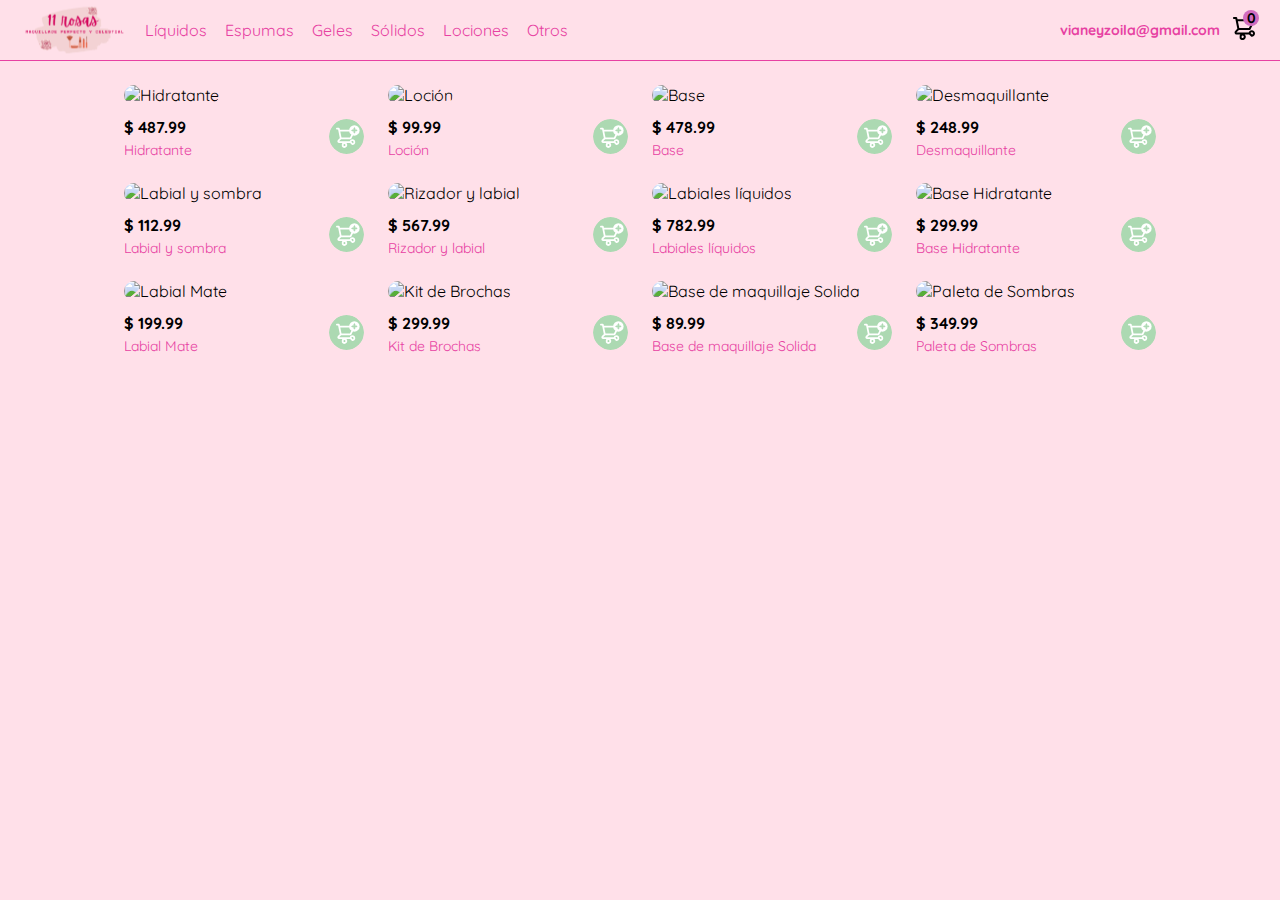
==== index.html @ 507dece4 "Agregando funciones a los componentes" ====
<!DOCTYPE html>
<html lang="en">
  <head>
    <meta charset="UTF-8" />
    <meta http-equiv="X-UA-Compatible" content="IE=edge" />
    <meta name="viewport" content="width=device-width, initial-scale=1.0" />
    <link rel="preconnect" href="https://fonts.googleapis.com" />
    <link rel="preconnect" href="https://fonts.gstatic.com" crossorigin />
    <link
      href="https://fonts.googleapis.com/css2?family=Quicksand:wght@300;500;700&display=swap"
      rel="stylesheet"
    />
    <link rel="stylesheet" href="./styles.css" />
    <title>YardSale | Tienda Online</title>
  </head>

  <body>
    <nav>
      <img src="./icons/icon_menu.svg" alt="menu" class="menu" />

      <div class="navbar-left">
        <img src="./logos/lg.svg" alt="logo" class="logo" />

        <ul>
          <li>
            <a href="/">Líquidos</a>
          </li>
          <li>
            <a href="/">Espumas</a>
          </li>
          <li>
            <a href="/">Geles</a>
          </li>
          <li>
            <a href="/">Sólidos</a>
          </li>
          <li>
            <a href="/">Lociones</a>
          </li>
          <li>
            <a href="/">Otros</a>
          </li>
        </ul>
      </div>

      <div class="navbar-right">
        <ul>
          <li class="navbar-email">vianeyzoila@gmail.com</li>
          <li class="navbar-shopping-cart">
            <img src="./icons/icon_shopping_cart.svg" alt="shopping cart" />
            <div id="shopping-cart-product-counter">0</div>
          </li>
        </ul>
      </div>

      <div class="desktop-menu inactive">
        <ul>
          <li>
            <a href="/" class="title">My orders</a>
          </li>
          <li>
            <a href="/">My account</a>
          </li>
          <li>
            <a href="/">Sign out</a>
          </li>
        </ul>
      </div>

      <div class="mobile-menu inactive">
        <ul>
          <li>
            <a href="/">Líquidos</a>
          </li>
          <li>
            <a href="/">Espumas</a>
          </li>
          <li>
            <a href="/">Geles</a>
          </li>
          <li>
            <a href="/">Sólidos</a>
          </li>
          <li>
            <a href="/">Lociones</a>
          </li>
          <li>
            <a href="/">Otros</a>
          </li>
        </ul>

        <ul>
          <li>
            <a href="/">My orders</a>
          </li>
          <li>
            <a href="/">My account</a>
          </li>
        </ul>

        <ul>
          <li>
            <a href="/" class="email">vianeyzoila@gmail.com</a>
          </li>
          <li>
            <a href="/" class="sign-out">Sign out</a>
          </li>
        </ul>
      </div>
    </nav>

    <aside id="shopping-cart" class="inactive">
      <div class="title-container">
        <img src="./icons/flechita.svg" alt="arrow" />
        <p class="title">My order</p>
      </div>

      <div class="my-order-content">
        <!-- <div class="shopping-cart">
                <figure>
                    <img src="https://images.pexels.com/photos/276517/pexels-photo-276517.jpeg?auto=compress&cs=tinysrgb&dpr=2&h=650&w=940"
                        alt="bike">
                </figure>
                <p>Bike</p>
                <p>$30,00</p>
                <img src="./icons/icon_close.png" alt="close" name="bike">
            </div> -->
      </div>
      <div class="order">
        <p>
          <span>Total</span>
        </p>
        <p id="shopping-cart-total">$ 0.00</p>
      </div>

      <button class="primary-button">Checkout</button>
    </aside>

    <aside id="product-datail" class="inactive">
      <div class="product-detail-close">
        <img src="./icons/icon_close.png" alt="close" />
      </div>
      <img class="product-img" />
      <div class="product-info">
        <p class="product-price"></p>
        <p class="product-name"></p>
        <p class="product-description"></p>
        <button class="primary-button add-to-cart-button">
          <img src="./icons/bt_add_to_cart.svg" alt="add to cart" />
          Add to cart
        </button>
      </div>
    </aside>

    <section class="main-container">
      <div class="cards-container">
        <!-- <div class="product-card">
                <img src="https://images.pexels.com/photos/276517/pexels-photo-276517.jpeg?auto=compress&cs=tinysrgb&dpr=2&h=650&w=940"
                    alt="">
                <div class="product-info">
                    <div>
                        <p>$120,00</p>
                        <p>Bike</p>
                    </div>
                    <figure>
                        <img src="./icons/bt_add_to_cart.svg" alt="">
                    </figure>
                </div>
            </div> -->
      </div>
    </section>

    <script src="./main.js"></script>
  </body>
</html>
---- styles.css ----
/* Estilos Generales */
:root {
  --black:#000000;
  --white: #FFFFFF;
  --very-light-pink: #e741a2;
  --text-input-field: #dcc8df;
  --rosita: #ffe0e9;
  --dark: #232830;
  --hospital-violet: #d16cc0;
  --sm: 14px;
  --md: 16px;
  --lg: 20px;
}

body {
  margin: 0;
  font-family: "Quicksand", sans-serif;
  background-color: var(--rosita);
}

/* Hide scrollbar but keep functionality for Chrome, Safari and Opera */
body::-webkit-scrollbar {
  display: none;
}

/* Hide scrollbar but keep functionality for IE, Edge and Firefox */
body {
  -ms-overflow-style: none;
  /* IE and Edge */
  scrollbar-width: none;
  /* Firefox */
}

.inactive {
  display: none;
}

/* Navbar General */
nav {
  display: flex;
  justify-content: space-between;
  padding: 0 24px;
  border-bottom: 1px solid var(--very-light-pink);
}

.menu {
  display: none;
  cursor: pointer;
  
}

.logo {
  width: 100px;
  cursor: pointer;
}

.navbar-left ul,
.navbar-right ul {
  list-style: none;
  padding: 0;
  margin: 0;
  display: flex;
  align-items: center;
  height: 60px;
}

.navbar-left {
  display: flex;
}

.navbar-left ul {
  margin-left: 12px;
}

.navbar-left ul li a,
.navbar-right ul li a {
  text-decoration: none;
  color: var(--very-light-pink);
  border: 1px solid var(--rosita);
  padding: 8px;
  border-radius: 8px;
}

.navbar-left ul li a:hover,
.navbar-right ul li a:hover {
  border: 1px solid var(--very-light-pink);
  color: var(--very-light-pink);
}

.navbar-email {
  color: var(--very-light-pink);
  font-weight: bold;
  font-size: var(--sm);
  margin-right: 12px;
  cursor: pointer;
  user-select: none;
}

.navbar-email:hover {
  color: var(--black);
  font-weight: bold;
}

.navbar-shopping-cart {
  position: relative;
  cursor: pointer;
  user-select: none;
}

.navbar-shopping-cart div {
  width: 16px;
  height: 16px;
  background-color: var(--hospital-violet);
  border-radius: 50%;
  font-size: var(--sm);
  font-weight: bold;
  position: absolute;
  top: -6px;
  right: -3px;
  display: flex;
  justify-content: center;
  align-items: center;
}

/* Menu desplegable desktop */
.desktop-menu {
  position: absolute;
  top: 60px;
  right: 60px;
  background: var(--rosita);
  width: 100px;
  height: auto;
  border: 1px solid var(--very-light-pink);
  border-radius: 6px;
  border-top-left-radius: 0;
  border-top-right-radius: 0;
  padding: 20px 20px 0 20px;
  transform: .4s;
  box-shadow: 2px 2px 5px var(--very-light-pink);
}

.desktop-menu ul {
  list-style: none;
  padding: 0;
  margin: 0;
}

.desktop-menu ul li {
  text-align: end;
}

.desktop-menu ul li:nth-child(1),
.desktop-menu ul li:nth-child(2) {
  font-weight: bold;
}

.desktop-menu ul li:last-child {
  padding-top: 20px;
  border-top: 1px solid var(--very-light-pink);
}

.desktop-menu ul li:last-child a {
  color: var(--hospital-green);
  font-size: var(--sm);
}

.desktop-menu ul li a {
  color: var(--black);
  text-decoration: none;
  margin-bottom: 20px;
  display: inline-block;
}

/* Menu desplegable mobile */
.mobile-menu {
  background-color: var(--white);
  position: absolute;
  top: 61px;
  padding-left: 24px;
  transform: .4s;
  box-shadow: 2px 2px 5px var(--very-light-pink);
  box-sizing: border-box;
  left: 0;
  width: 100%;
}

.mobile-menu a {
  text-decoration: none;
  color: var(--black);
  font-weight: bold;
  /* margin-bottom: 24px; */
}

.mobile-menu ul {
  padding: 0;
  margin: 24px 0 0;
  list-style: none;
}

.mobile-menu ul:nth-child(1) {
  border-bottom: 1px solid var(--very-light-pink);
}

.mobile-menu ul li {
  margin-bottom: 24px;
}

.email {
  font-size: var(--sm);
  font-weight: 300 !important;
}

.sign-out {
  font-size: var(--sm);
  color: var(--hospital-violet) !important;
}

/* Aside (both for the shopping cart and the product datails component) */
aside {
  background-color: var(--rosita);
  height: 630px;
  width: 360px;
  box-sizing: border-box;
  position: absolute;
  right: 0;
  transform: .4s;
  box-shadow: 2px 2px 5px var(--very-light-pink);
}

#shopping-cart {
  padding: 26px;
}
.my-order-content{
  max-height: 392px;
  overflow-y: scroll;
}
/* https://codepen.io/stephenpaton-tech/full/JjRvGmY */
/* ===== Scrollbar CSS ===== */
/* Firefox */
.my-order-content {
  scrollbar-width: auto;
  scrollbar-color: var(--hospital-green) #ffffff;
}

/* Chrome, Edge, and Safari */
.my-order-content::-webkit-scrollbar {
  width: 16px;
}

.my-order-content::-webkit-scrollbar-track {
  background: #ffffff;
}

.my-order-content::-webkit-scrollbar-thumb {
  background-color: var(--hospital-green);
  border-radius: 10px;
  border: 3px solid #ffffff;
}

/* Shopping cart styles */
.title-container {
  display: flex;
}

.title-container img {
  transform: rotate(180deg);
  margin-right: 14px;
}

.title {
  font-size: var(--lg);
  font-weight: bold;
}

.order {
  display: grid;
  grid-template-columns: auto 1fr;
  gap: 16px;
  align-items: center;
  background-color: var(--text-input-field);
  margin-bottom: 24px;
  border-radius: 8px;
  padding: 0 24px;
}

.order p:nth-child(1) {
  display: flex;
  flex-direction: column;
}

.order p span:nth-child(1) {
  font-size: var(--md);
  font-weight: bold;
}

.order p:nth-child(2) {
  text-align: end;
  font-weight: bold;
}

.shopping-cart {
  display: grid;
  grid-template-columns: auto 1fr auto auto;
  gap: 16px;
  margin-bottom: 24px;
  align-items: center;
}

.shopping-cart figure {
  margin: 0;
}

.shopping-cart figure img {
  width: 70px;
  height: 70px;
  border-radius: 20px;
  object-fit: cover;
}

.shopping-cart p:nth-child(2) {
  color: var(--very-light-pink);
}

.shopping-cart p:nth-child(3) {
  font-size: var(--md);
  font-weight: bold;
}

.shopping-cart img {
  cursor: pointer;
  margin-right: 8px;
}

/* Tarjetas de productos */

.cards-container {
  display: grid;
  grid-template-columns: repeat(auto-fill, 240px);
  gap: 24px;
  place-content: center;
  margin: 24px 0;
  /* top and bottom, left and right*/
}

.product-card {
  width: 240px;
}

.product-card img {
  width: 240px;
  height: 240px;
  border-radius: 20px;
  object-fit: cover;
  cursor: pointer;
}

.product-card .product-info {
  display: flex;
  justify-content: space-between;
  align-items: center;
  margin-top: 12px;
}

.product-card .product-info figure {
  margin: 0;
}

.product-card .product-info figure img {
  width: 35px;
  height: 35px;
}

.product-card .product-info div p:nth-child(1) {
  font-weight: bold;
  font-size: var(--md);
  margin-top: 0;
  margin-bottom: 4px;
}

.product-card .product-info div p:nth-child(2) {
  font-size: var(--sm);
  margin-top: 0;
  margin-bottom: 0;
  color: var(--very-light-pink);
}

/* Detalles de productos */

.product-detail-close {
  background: var(--rosita);
  width: 14px;
  height: 14px;
  position: absolute;
  top: 24px;
  left: 24px;
  z-index: 2;
  padding: 12px;
  border-radius: 50%;
}

.product-detail-close:hover {
  cursor: pointer;
}

aside>img:nth-child(2) {
  width: 100%;
  height: 360px;
  object-fit: cover;
  border-radius: 0 0 20px 20px;
}

#product-datail>img {
  width: 100%;
  height: 360px;
  object-fit: cover;
  border-radius: 0 0 20px 20px;
}

#product-datail>.product-info {
  margin: 24px;
}

#product-datail>.product-info p:nth-child(1) {
  font-weight: bold;
  font-size: var(--md);
  margin-top: 0;
  margin-bottom: 4px;
}

#product-datail>.product-info p:nth-child(2) {
  color: var(--very-light-pink);
  font-size: var(--md);
  margin-top: 0;
  margin-bottom: 36px;
}

#product-datail>.product-info p:nth-child(3) {
  color: var(--very-light-pink);
  font-size: var(--sm);
  margin-top: 0;
  margin-bottom: 36px;
}

.add-to-cart-button {
  display: flex;
  align-items: center;
  justify-content: center;
}

/* Buttons configuration styles*/
.primary-button {
  background-color: var(--hospital-green);
  border-radius: 8px;
  border: none;
  color: var(--white);
  width: 100%;
  cursor: pointer;
  font-size: var(--md);
  font-weight: bold;
  height: 50px;
}

@media (max-width: 840px) {
  .menu {
      display: block;
      cursor: pointer;
  }

  .navbar-left ul,
  .navbar-email,
  .desktop-menu {
      display: none;
  }

  aside {
      width: 100%;
  }

  .cards-container {
      grid-template-columns: repeat(auto-fill, 140px);
  }

  .product-card {
      width: 140px;
  }

  .product-card img {
      width: 140px;
      height: 140px;
  }
}

@media (min-width: 841px) {
  .mobile-menu {
      display: none;
  }
}
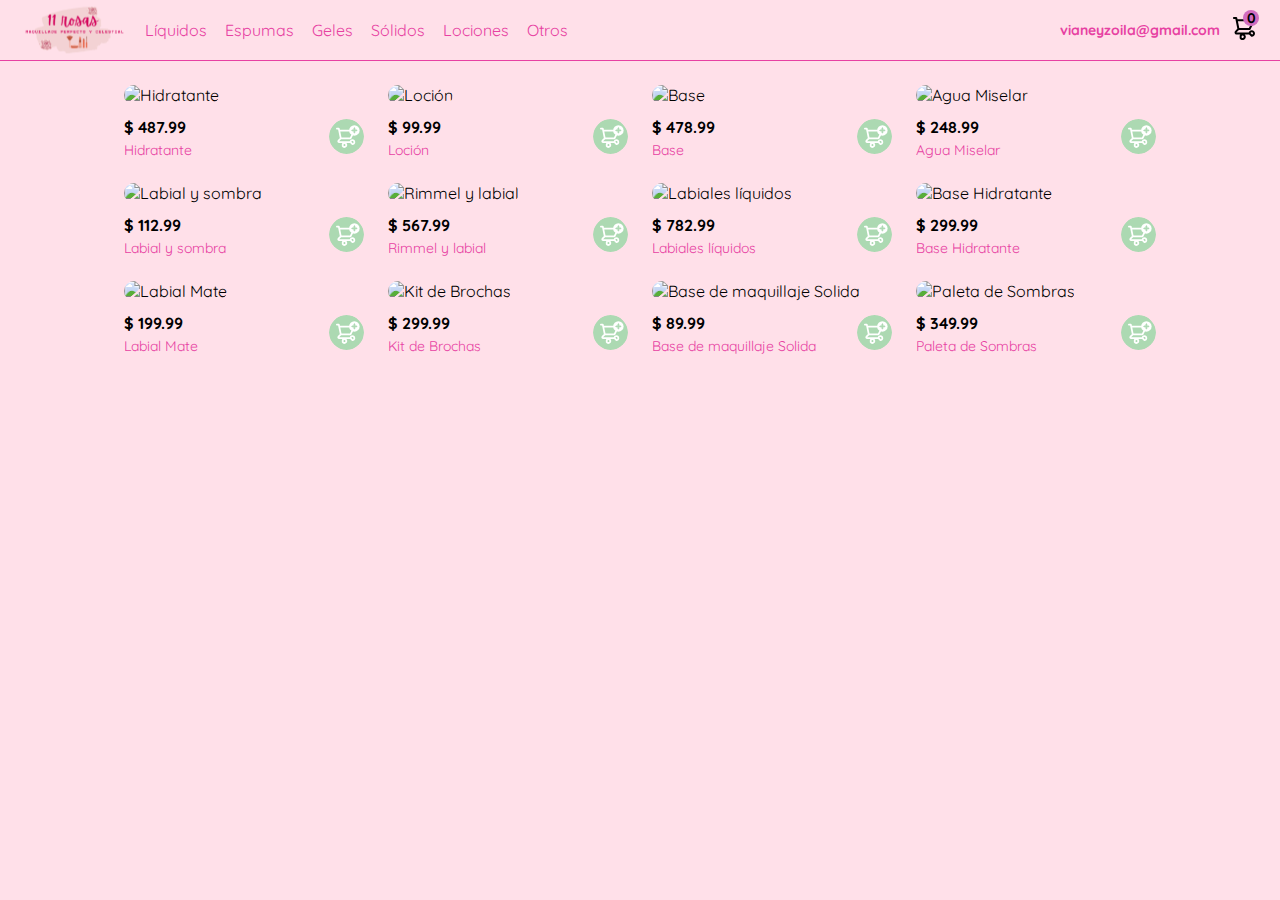
==== commit ff67ae69: "Modificacion del nombre" ====
--- a/index.html
+++ b/index.html
@@ -11,7 +11,7 @@
       rel="stylesheet"
     />
     <link rel="stylesheet" href="./styles.css" />
-    <title>YardSale | Tienda Online</title>
+    <title>11 ROSAS | Tienda Online</title>
   </head>
 
   <body>
@@ -110,8 +110,8 @@
     </nav>
 
     <aside id="shopping-cart" class="inactive">
-      <div class="title-container">
-        <img src="./icons/flechita.svg" alt="arrow" />
+      <div class="title-container" id="back-to-home">
+        <img src="./icons/flechita.svg" alt="arrow"/>
         <p class="title">My order</p>
       </div>
 
--- a/styles.css
+++ b/styles.css
@@ -2,6 +2,7 @@
 :root {
   --black:#000000;
   --white: #FFFFFF;
+  --green: #4ec24e;
   --very-light-pink: #e741a2;
   --text-input-field: #dcc8df;
   --rosita: #ffe0e9;
@@ -263,8 +264,9 @@
 }
 
 .title-container img {
-  transform: rotate(180deg);
+  transform: rotate(360deg);
   margin-right: 14px;
+  
 }
 
 .title {
@@ -387,7 +389,7 @@
 /* Detalles de productos */
 
 .product-detail-close {
-  background: var(--rosita);
+  background: var(--very-light-pink);
   width: 14px;
   height: 14px;
   position: absolute;
@@ -449,10 +451,10 @@
 
 /* Buttons configuration styles*/
 .primary-button {
-  background-color: var(--hospital-green);
+  background-color: var(--green);
   border-radius: 8px;
   border: none;
-  color: var(--white);
+  color: var(--black);
   width: 100%;
   cursor: pointer;
   font-size: var(--md);
